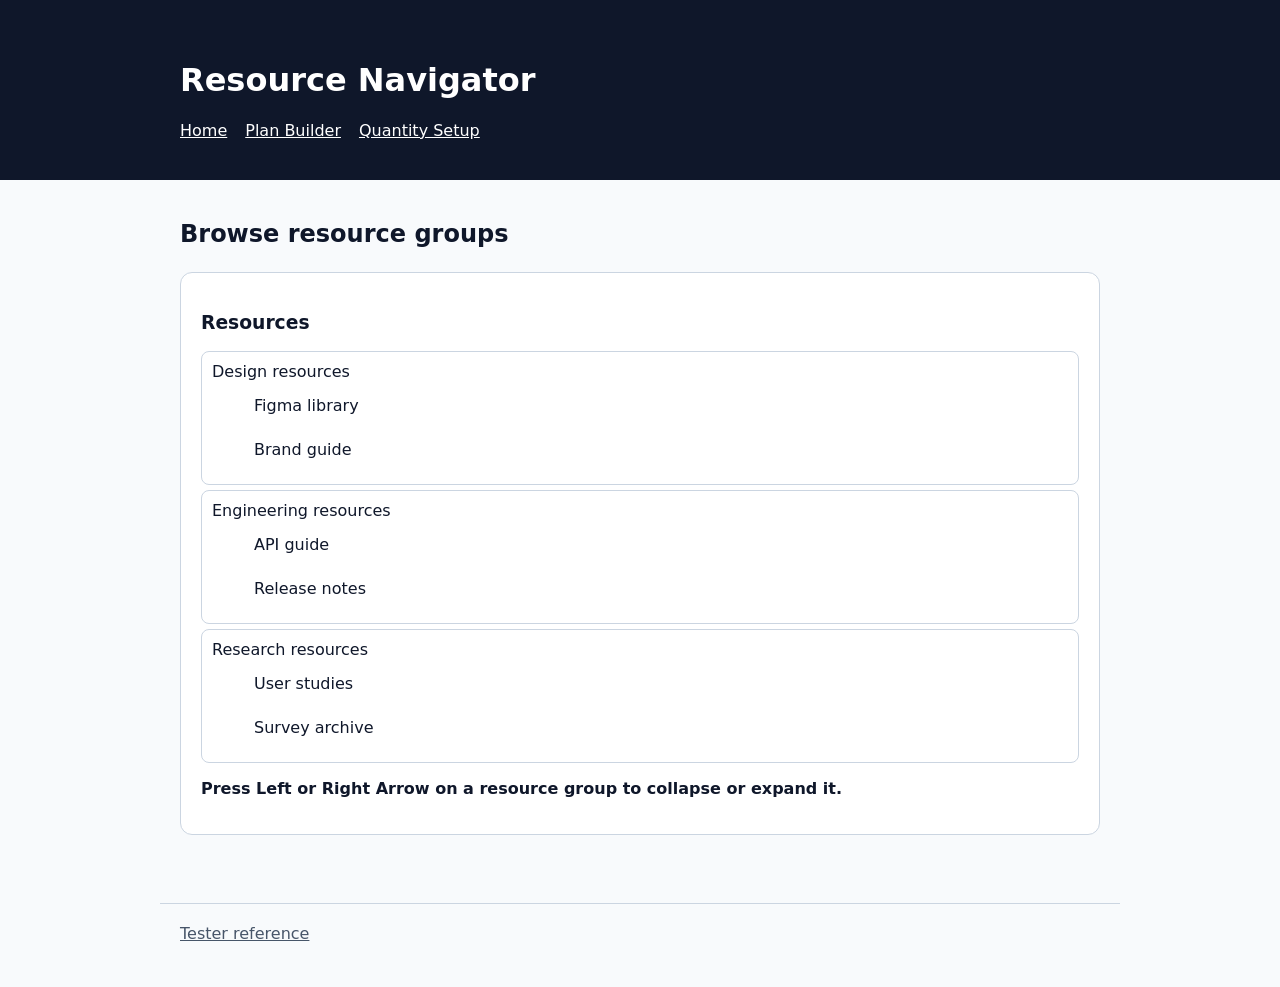
==== navigator.html @ d9e93b15 "Add files via upload" ====
<!doctype html><html lang="en"><head><meta charset="utf-8"><meta name="viewport" content="width=device-width,initial-scale=1"><title>Resource Navigator | Interaction Lab</title><link rel="stylesheet" href="style.css"></head><body><header><div class="wrap"><h1>Resource Navigator</h1><nav><a href="index.html">Home</a><a href="sliders.html">Plan Builder</a><a href="quantity.html">Quantity Setup</a></nav></div></header><main><h2>Browse resource groups</h2><div class="card"><h3>Resources</h3><ul class="tree"><li id="badNode" tabindex="0" class="node focusable">Design resources<ul class="tree child"><li>Figma library</li><li>Brand guide</li></ul></li><li id="goodNode" tabindex="0" role="treeitem" aria-expanded="true" aria-level="1" aria-label="Engineering resources" class="node focusable">Engineering resources<ul role="group" class="tree child"><li role="treeitem" aria-level="2">API guide</li><li role="treeitem" aria-level="2">Release notes</li></ul></li><li id="partialNode" tabindex="0" role="treeitem" aria-label="Research resources" class="node focusable">Research resources<ul class="tree child"><li>User studies</li><li>Survey archive</li></ul></li></ul><p class="status">Press Left or Right Arrow on a resource group to collapse or expand it.</p></div></main><footer><a href="tester-reference.html">Tester reference</a></footer><script>document.querySelectorAll('.node').forEach(n=>{let open=true;n.addEventListener('keydown',e=>{if(e.key==='ArrowLeft'||e.key==='ArrowRight'){e.preventDefault();open=e.key==='ArrowRight';let c=n.querySelector('ul');if(c)c.hidden=!open;if(n.id==='goodNode')n.setAttribute('aria-expanded',String(open));}})});</script></body></html>
---- style.css ----
body{font:16px system-ui,sans-serif;margin:0;background:#f8fafc;color:#0f172a}header{background:#0f172a;color:#fff;padding:20px}.wrap,main{max-width:920px;margin:auto;padding:20px}nav a{color:#fff;margin-right:18px}.card{background:white;border:1px solid #cbd5e1;border-radius:12px;padding:20px;margin:24px 0}.widget{margin:16px 0;padding:16px;background:#f1f5f9;border-radius:10px}.focusable:focus{outline:3px solid #2563eb;outline-offset:3px}.track{height:10px;background:#cbd5e1;border-radius:10px;position:relative;margin:30px 20px}.thumb{width:28px;height:28px;background:#2563eb;border-radius:50%;position:absolute;top:-9px;left:55%;cursor:ew-resize}.spin{display:inline-flex;align-items:center;gap:16px;border:2px solid #94a3b8;border-radius:12px;padding:14px;cursor:ns-resize;min-width:180px;justify-content:center}.tree{list-style:none;padding:0}.tree li{padding:10px;border-radius:8px;margin:5px 0}.tree .node{cursor:pointer;border:1px solid #cbd5e1}.tree .child{margin-left:32px}.status{font-weight:650;margin-top:16px}footer{max-width:920px;margin:24px auto;padding:20px;border-top:1px solid #cbd5e1}footer a{color:#475569}
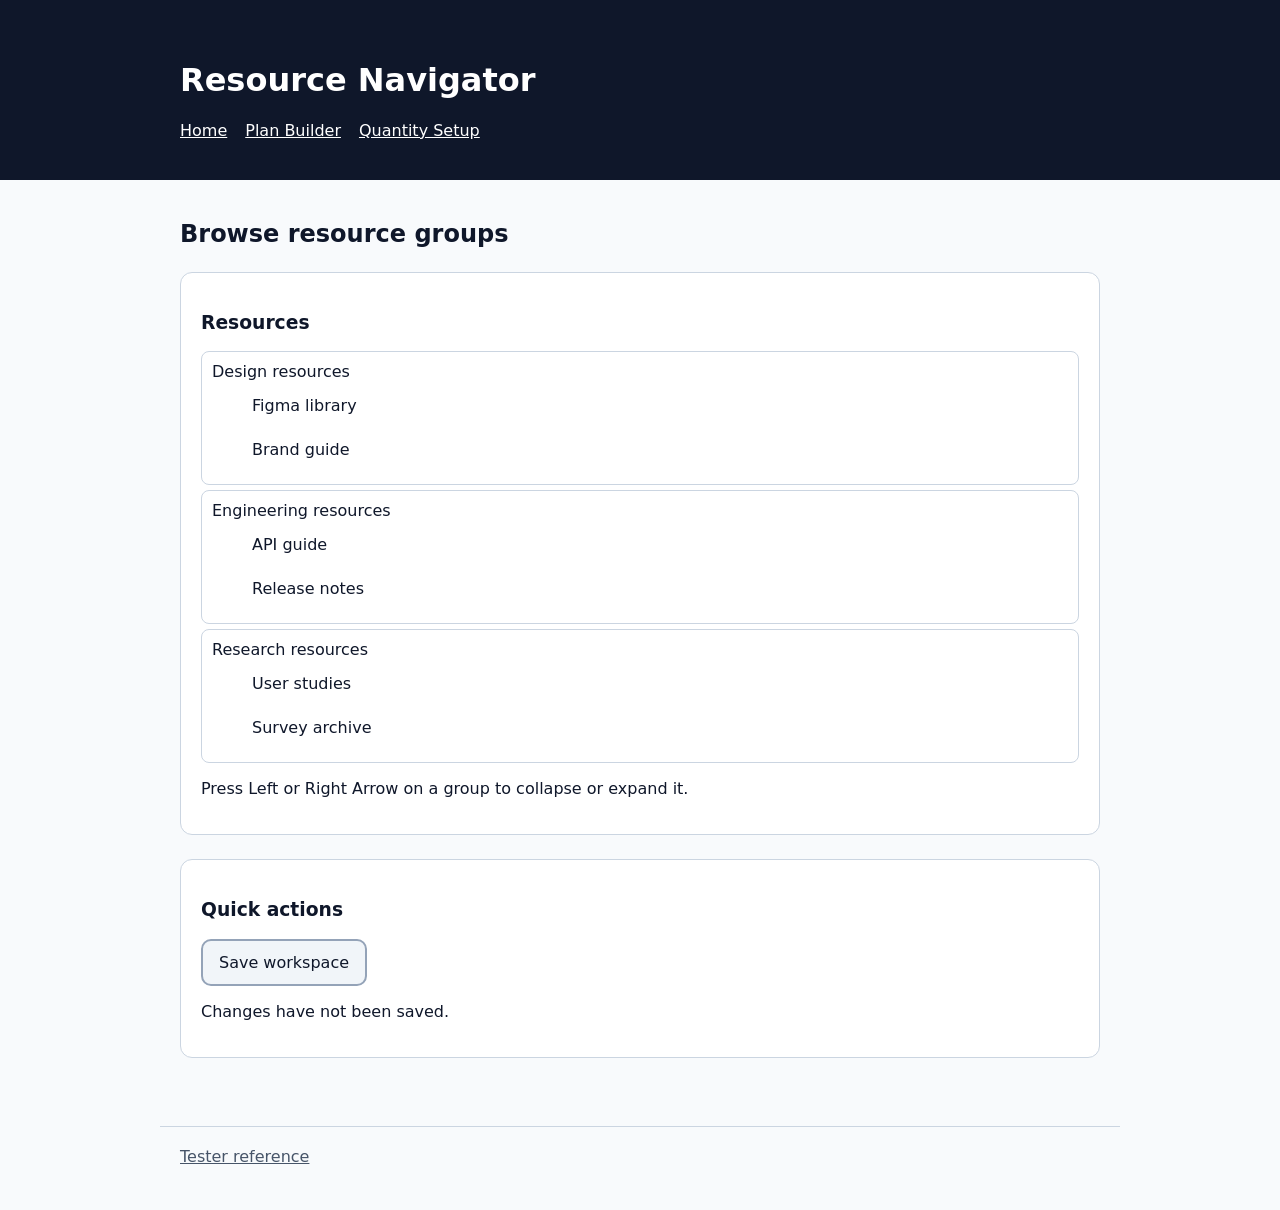
==== commit d49f283f: "Add files via upload" ====
--- a/navigator.html
+++ b/navigator.html
@@ -1 +1,4 @@
-<!doctype html><html lang="en"><head><meta charset="utf-8"><meta name="viewport" content="width=device-width,initial-scale=1"><title>Resource Navigator | Interaction Lab</title><link rel="stylesheet" href="style.css"></head><body><header><div class="wrap"><h1>Resource Navigator</h1><nav><a href="index.html">Home</a><a href="sliders.html">Plan Builder</a><a href="quantity.html">Quantity Setup</a></nav></div></header><main><h2>Browse resource groups</h2><div class="card"><h3>Resources</h3><ul class="tree"><li id="badNode" tabindex="0" class="node focusable">Design resources<ul class="tree child"><li>Figma library</li><li>Brand guide</li></ul></li><li id="goodNode" tabindex="0" role="treeitem" aria-expanded="true" aria-level="1" aria-label="Engineering resources" class="node focusable">Engineering resources<ul role="group" class="tree child"><li role="treeitem" aria-level="2">API guide</li><li role="treeitem" aria-level="2">Release notes</li></ul></li><li id="partialNode" tabindex="0" role="treeitem" aria-label="Research resources" class="node focusable">Research resources<ul class="tree child"><li>User studies</li><li>Survey archive</li></ul></li></ul><p class="status">Press Left or Right Arrow on a resource group to collapse or expand it.</p></div></main><footer><a href="tester-reference.html">Tester reference</a></footer><script>document.querySelectorAll('.node').forEach(n=>{let open=true;n.addEventListener('keydown',e=>{if(e.key==='ArrowLeft'||e.key==='ArrowRight'){e.preventDefault();open=e.key==='ArrowRight';let c=n.querySelector('ul');if(c)c.hidden=!open;if(n.id==='goodNode')n.setAttribute('aria-expanded',String(open));}})});</script></body></html>
+<!doctype html><html lang="en"><head><meta charset="utf-8"><meta name="viewport" content="width=device-width,initial-scale=1"><title>Resource Navigator | Interaction Lab</title><link rel="stylesheet" href="style.css"></head><body><header><div class="wrap"><h1>Resource Navigator</h1><nav><a href="index.html">Home</a><a href="sliders.html">Plan Builder</a><a href="quantity.html">Quantity Setup</a></nav></div></header><main><h2>Browse resource groups</h2>
+<div class="card"><h3>Resources</h3><ul class="tree"><li id="design" tabindex="0" class="node focusable">Design resources<ul class="tree child"><li>Figma library</li><li>Brand guide</li></ul></li><li id="engineering" tabindex="0" role="treeitem" aria-expanded="true" aria-level="1" aria-label="Engineering resources" class="node focusable">Engineering resources<ul role="group" class="tree child"><li role="treeitem" aria-level="2">API guide</li><li role="treeitem" aria-level="2">Release notes</li></ul></li><li id="research" tabindex="0" role="treeitem" aria-label="Research resources" class="node focusable">Research resources<ul class="tree child"><li>User studies</li><li>Survey archive</li></ul></li></ul><p>Press Left or Right Arrow on a group to collapse or expand it.</p></div>
+<div class="card"><h3>Quick actions</h3><div id="save" tabindex="0" class="control focusable">Save workspace</div><p id="saveStatus" aria-live="polite">Changes have not been saved.</p></div>
+</main><footer><a href="tester-reference.html">Tester reference</a></footer><script>document.querySelectorAll('.node').forEach(n=>{let open=true;n.addEventListener('keydown',e=>{if(e.key==='ArrowLeft'||e.key==='ArrowRight'){e.preventDefault();open=e.key==='ArrowRight';let c=n.querySelector('ul');if(c)c.hidden=!open;if(n.id==='engineering')n.setAttribute('aria-expanded',String(open));}})});let s=document.getElementById('save'),o=document.getElementById('saveStatus');function save(){o.textContent='Workspace saved.'}s.onclick=save;s.onkeydown=e=>{if(e.key==='Enter'||e.key===' '){e.preventDefault();save()}};</script></body></html>
--- a/style.css
+++ b/style.css
@@ -1 +1 @@
-body{font:16px system-ui,sans-serif;margin:0;background:#f8fafc;color:#0f172a}header{background:#0f172a;color:#fff;padding:20px}.wrap,main{max-width:920px;margin:auto;padding:20px}nav a{color:#fff;margin-right:18px}.card{background:white;border:1px solid #cbd5e1;border-radius:12px;padding:20px;margin:24px 0}.widget{margin:16px 0;padding:16px;background:#f1f5f9;border-radius:10px}.focusable:focus{outline:3px solid #2563eb;outline-offset:3px}.track{height:10px;background:#cbd5e1;border-radius:10px;position:relative;margin:30px 20px}.thumb{width:28px;height:28px;background:#2563eb;border-radius:50%;position:absolute;top:-9px;left:55%;cursor:ew-resize}.spin{display:inline-flex;align-items:center;gap:16px;border:2px solid #94a3b8;border-radius:12px;padding:14px;cursor:ns-resize;min-width:180px;justify-content:center}.tree{list-style:none;padding:0}.tree li{padding:10px;border-radius:8px;margin:5px 0}.tree .node{cursor:pointer;border:1px solid #cbd5e1}.tree .child{margin-left:32px}.status{font-weight:650;margin-top:16px}footer{max-width:920px;margin:24px auto;padding:20px;border-top:1px solid #cbd5e1}footer a{color:#475569}
+body{font:16px system-ui,sans-serif;margin:0;background:#f8fafc;color:#0f172a}header{background:#0f172a;color:#fff;padding:20px}.wrap,main{max-width:920px;margin:auto;padding:20px}nav a{color:#fff;margin-right:18px}.card{background:#fff;border:1px solid #cbd5e1;border-radius:12px;padding:20px;margin:24px 0}.focusable:focus,button:focus{outline:3px solid #2563eb;outline-offset:3px}.track{height:10px;background:#cbd5e1;border-radius:10px;position:relative;margin:30px 20px}.thumb{width:28px;height:28px;background:#2563eb;border-radius:50%;position:absolute;top:-9px;cursor:ew-resize}.control{display:inline-flex;align-items:center;gap:12px;border:2px solid #94a3b8;border-radius:10px;padding:12px 16px;cursor:pointer;background:#f1f5f9}.tree{list-style:none;padding:0}.tree li{padding:10px;margin:5px 0}.node{cursor:pointer;border:1px solid #cbd5e1;border-radius:8px}.child{margin-left:30px}.status{font-weight:650}footer{max-width:920px;margin:24px auto;padding:20px;border-top:1px solid #cbd5e1}footer a{color:#475569}code{background:#e2e8f0;padding:1px 4px;border-radius:4px}
